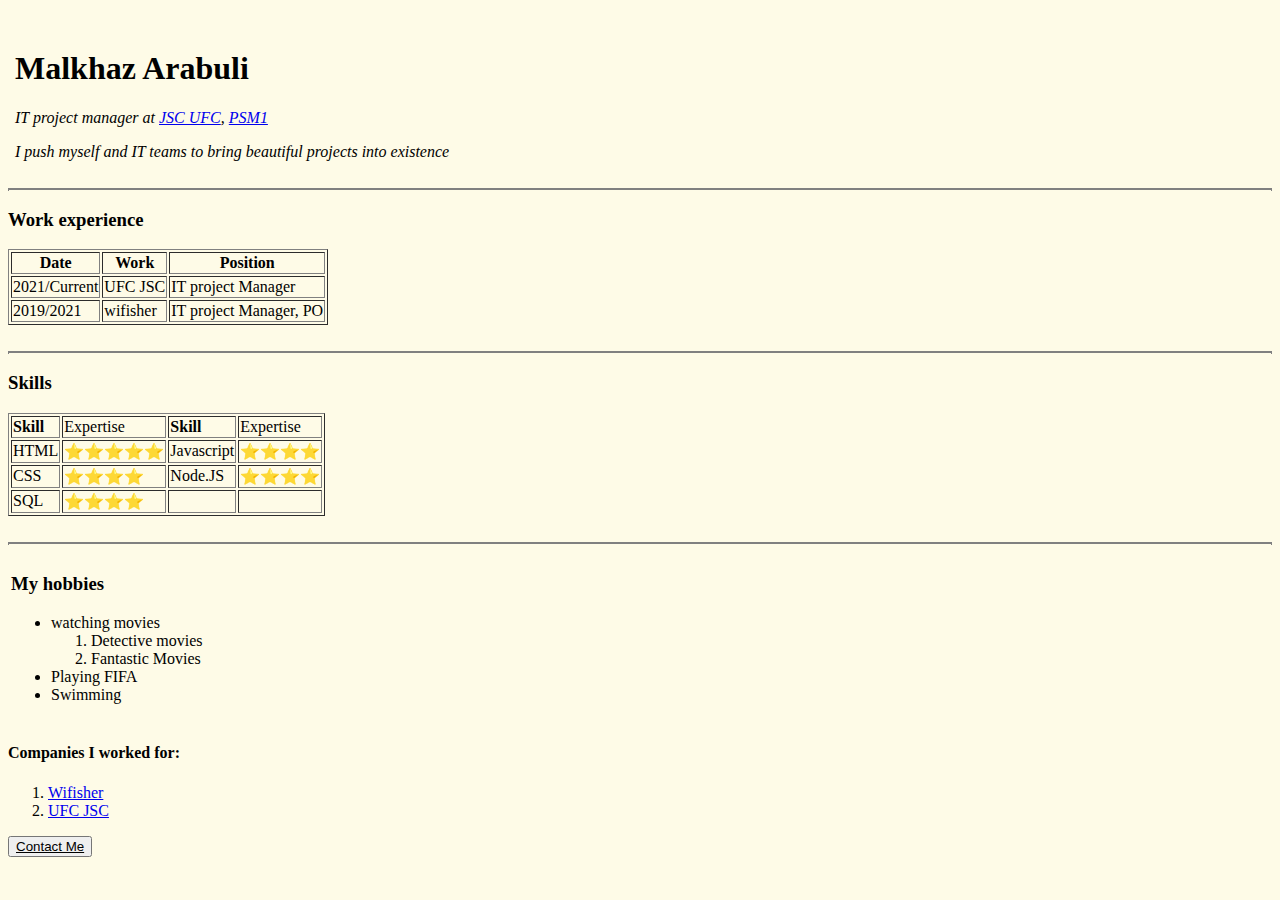
==== index.html @ f1026ef1 "change hr style" ====
<!DOCTYPE html>
<html lang="en" dir="ltr">

<head>
  <meta charset="utf-8">
  <title> Maxo's Personal Website</title>
<style >

body { background-color: #FEFBE7
}
 hr {
background-color: grey;
border-style:dotted;
width: 150;



 }

img { height: 250px;}

</style>

</head>

<body>
  <table>
    <br>
    <tr>
      <td><img src="https://raw.githubusercontent.com/bbtnxx/prsnlwbb/main/rsz_11prof.png" alt=""></td>
      <td>
        <h1>Malkhaz Arabuli</h1>
        <p><i>IT project manager at <a href="https://www.linkedin.com/search/results/all/?keywords=jsc%20united%20financial%20corporation%20(ufc)&origin=RICH_QUERY_SUGGESTION&position=1&searchId=fdf5dd08-f867-4ec8-96b8-1d093e06151b&sid=dib">JSC
              UFC</a>,
            <a href="https://www.credly.com/badges/634ecb0f-46f2-4f2c-855c-08eefa756f62/linked_in">PSM1</a> </i></p>
        <p> <i>I push myself and IT teams to bring beautiful projects into existence</i> </p>
      </td>
    </tr>
  </table>

  <hr>

  <h3> Work experience </h3>

  <table border="1" ,cellspasing="20">

    <thead>
      <tr>
        <th>Date</th>
        <th>Work</th>
        <th>Position</th>
      </tr>
    </thead>

    <tbody>
      <tr>
        <td>2021/Current</td>
        <td>UFC JSC</td>
        <td>IT project Manager</td>
      </tr>
      <tr>
        <td>2019/2021</td>
        <td>wifisher</td>
        <td>IT project Manager, PO</td>
      </tr>
    </tbody>

    <tfoot>

    </tfoot>

  </table>

  <br>
  <hr>

  <h3>Skills</h3>

  <table border="1" , cellspasing="10">
    <tr>
      <td><b>Skill</b></td>
      <td>Expertise</td>
      <td><b>Skill</b></td>
      <td>Expertise</td>
    </tr>

    <tr>
      <td>HTML</td>
      <td>⭐⭐⭐⭐⭐</td>
      <td>Javascript</td>
      <td>⭐⭐⭐⭐</td>
    </tr>

    <tr>
      <td>CSS</td>
      <td>⭐⭐⭐⭐</td>
      <td>Node.JS</td>
      <td>⭐⭐⭐⭐</td>
    </tr>


    <tr>
      <td>SQL</td>
      <td>⭐⭐⭐⭐</td>
      <td></td>
      <td></td>
    </tr>
  </table>

  <br>
  <hr>

<table>
  <tr>
    <td>
  <h3>My hobbies</h3>
  <ul>
    <li>watching movies</li>
    <ol>
      <li>Detective movies</li>
      <li>Fantastic Movies</li>
    </ol>
    <li>Playing FIFA</li>
    <li>Swimming</li>
  </ul>
  </td>

<!-- h3 is written using tables in order to be able to add another unorder list horizonally, like on the right side
of already existing unorderd list of my hobbies. -->

</table>

  <h4>Companies I worked for:</h4>
  <ol>
    <li> <a href="https://wifisher.com/">Wifisher</a></li>
    <li> <a href="https://www.ufc.ge/">UFC JSC</a></li>
  </ol>


<a href="contactme.html">
  <button> <u>Contact Me </u></button>
</a>


</body>

</html>

<!-- <!doctype html>- ნიშნავს იმას, რომ ეს არის ჰტმლ დოკუმენტი
<html>
ზედა და ქვედა <html> - ნიშნავს იმას, რომ ამ ორ ლაინს შორის რაც წერია, ყველაფერი
ჰტმლ კოდი
<html>


>-->
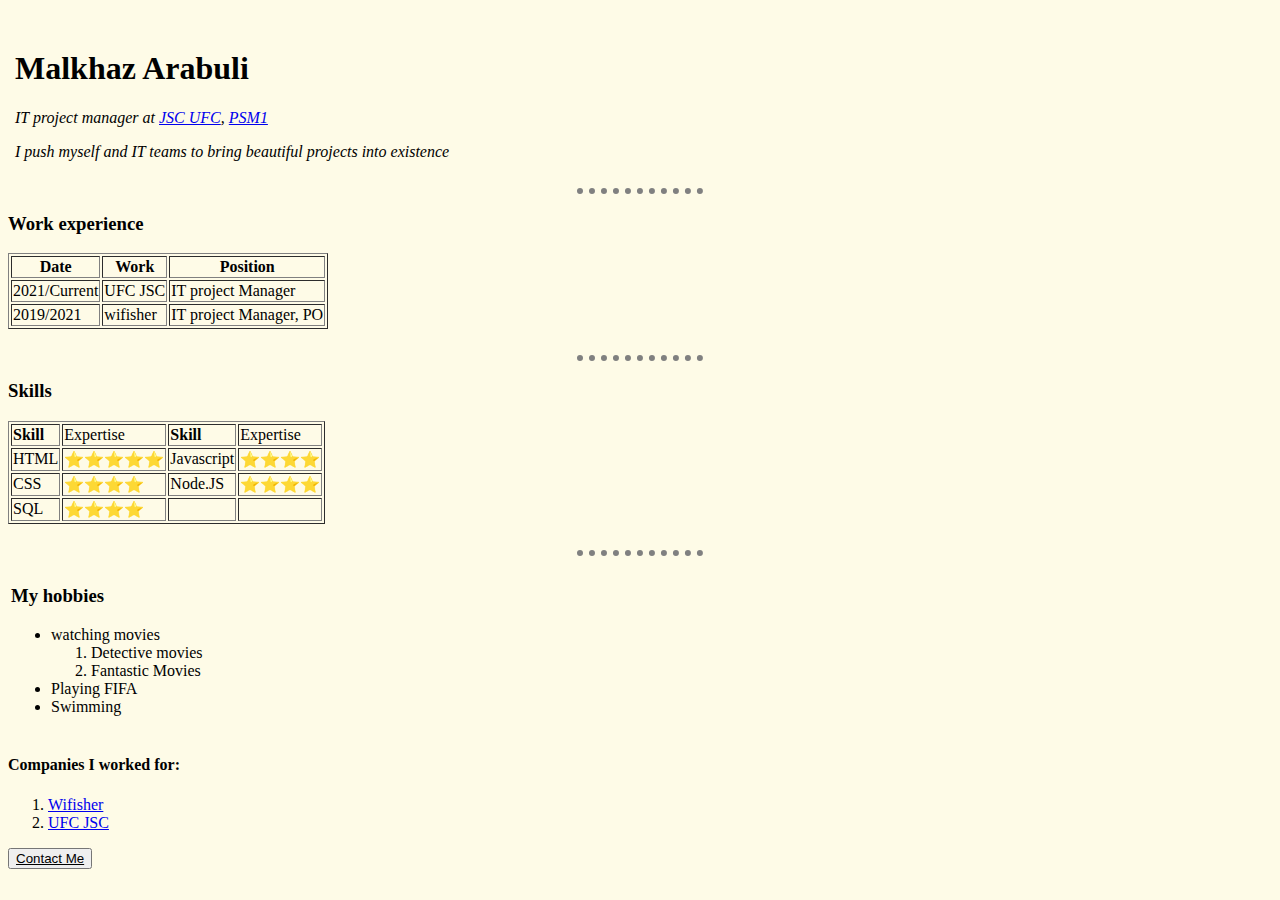
==== commit c9adce97: "change ht style #2" ====
--- a/index.html
+++ b/index.html
@@ -9,12 +9,11 @@
 body { background-color: #FEFBE7
 }
  hr {
-background-color: grey;
-border-style:dotted;
-width: 150;
-
-
-
+border-style: none;
+border-top-style: dotted;
+border-color: grey;
+border-width: 6px;
+width: 10%;
  }
 
 img { height: 250px;}
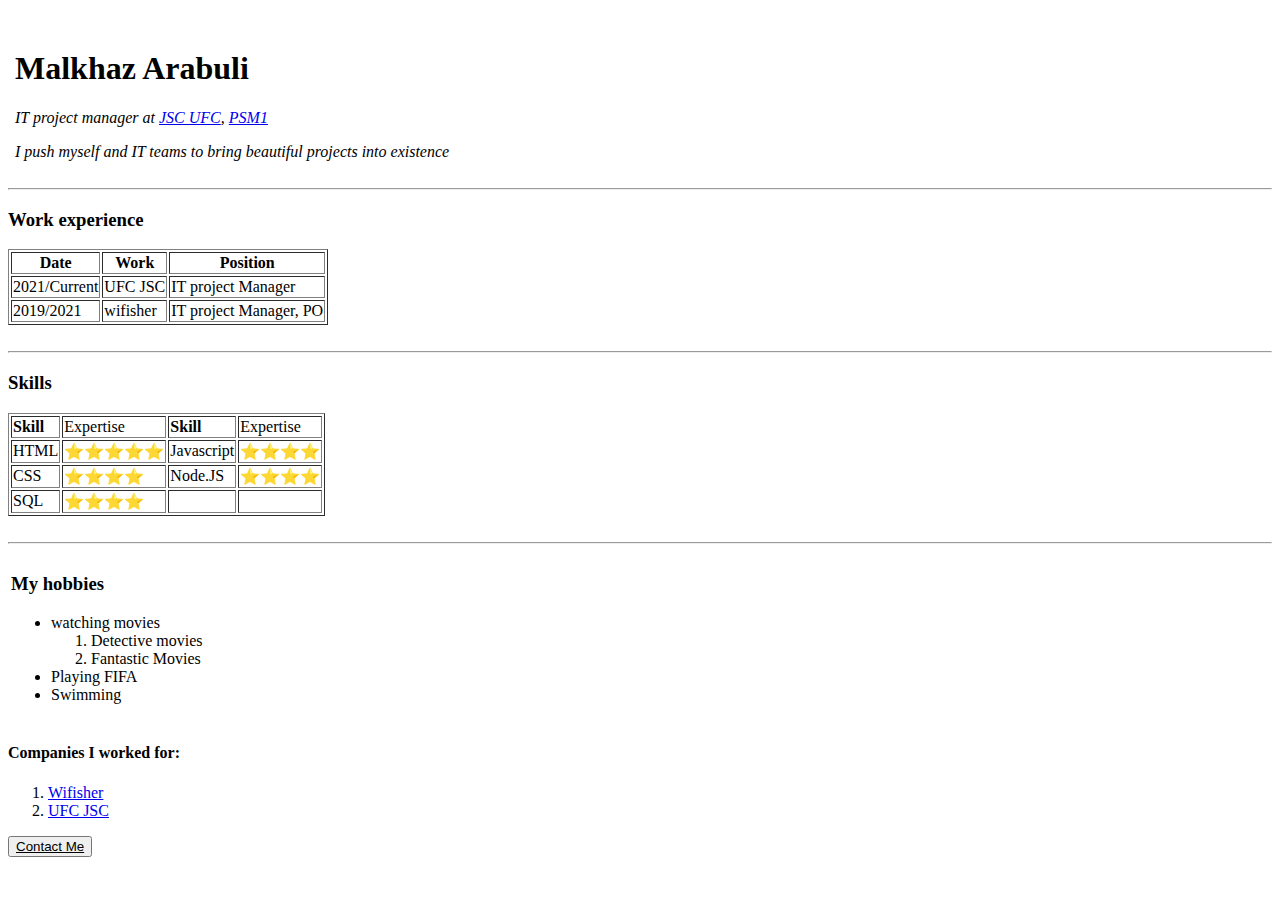
==== commit 77379c54: "Update index.html" ====
--- a/index.html
+++ b/index.html
@@ -4,29 +4,14 @@
 <head>
   <meta charset="utf-8">
   <title> Maxo's Personal Website</title>
-<style >
-
-body { background-color: #FEFBE7
-}
- hr {
-border-style: none;
-border-top-style: dotted;
-border-color: grey;
-border-width: 6px;
-width: 10%;
- }
-
-img { height: 250px;}
-
-</style>
-
+<link rel="stylesheet" href="css/styles.css">
 </head>
 
 <body>
   <table>
     <br>
     <tr>
-      <td><img src="https://raw.githubusercontent.com/bbtnxx/prsnlwbb/main/rsz_11prof.png" alt=""></td>
+      <td><img src="https://github.com/bbtnxx/prsnlwbb/blob/master/Images/rsz_11prof.png?raw=true" alt=""></td>
       <td>
         <h1>Malkhaz Arabuli</h1>
         <p><i>IT project manager at <a href="https://www.linkedin.com/search/results/all/?keywords=jsc%20united%20financial%20corporation%20(ufc)&origin=RICH_QUERY_SUGGESTION&position=1&searchId=fdf5dd08-f867-4ec8-96b8-1d093e06151b&sid=dib">JSC
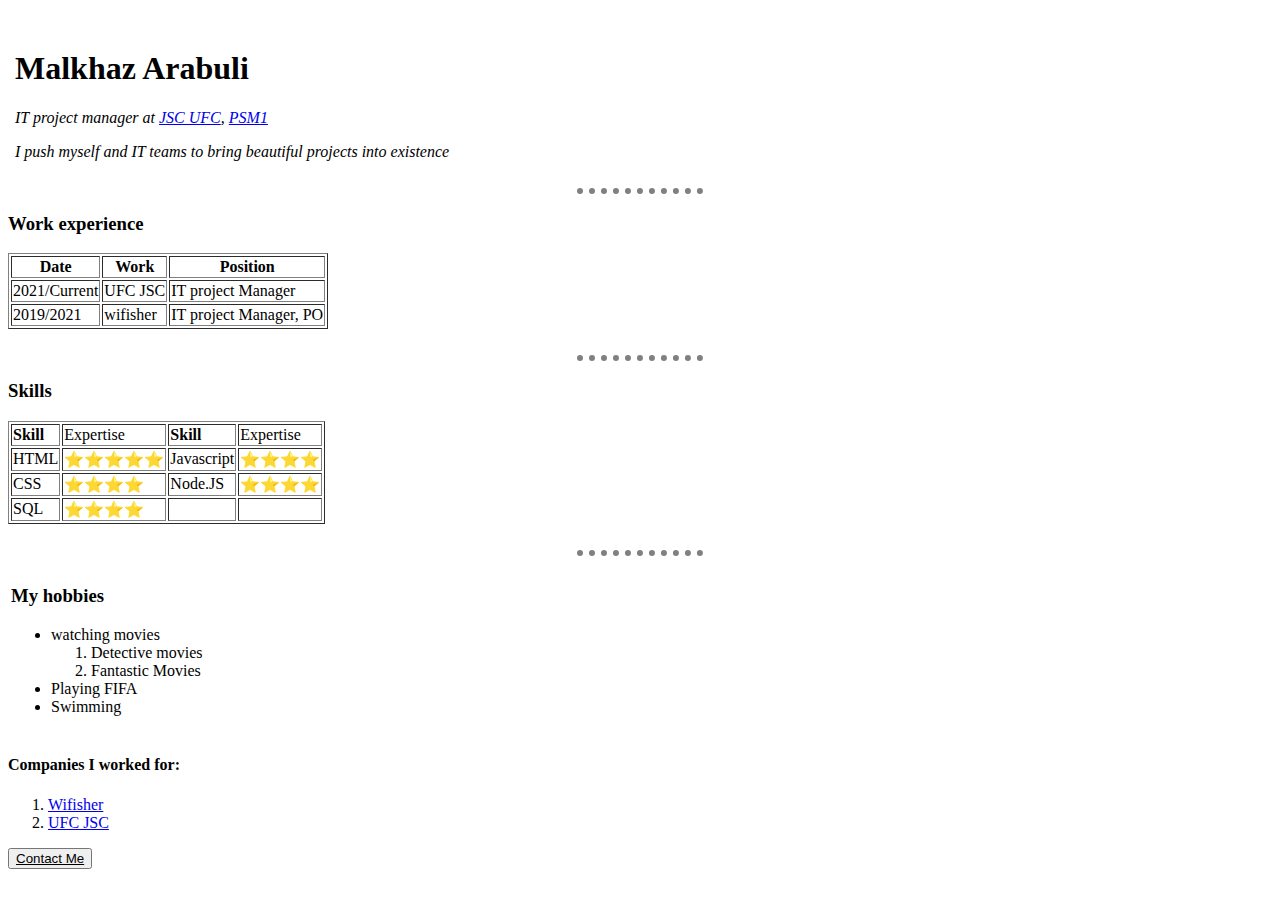
==== commit ef2c03c3: "add css style file" ====
--- a/index.html
+++ b/index.html
@@ -11,7 +11,7 @@
   <table>
     <br>
     <tr>
-      <td><img src="https://github.com/bbtnxx/prsnlwbb/blob/master/Images/rsz_11prof.png?raw=true" alt=""></td>
+      <td><img src="https://raw.githubusercontent.com/bbtnxx/prsnlwbb/main/rsz_11prof.png" alt=""></td>
       <td>
         <h1>Malkhaz Arabuli</h1>
         <p><i>IT project manager at <a href="https://www.linkedin.com/search/results/all/?keywords=jsc%20united%20financial%20corporation%20(ufc)&origin=RICH_QUERY_SUGGESTION&position=1&searchId=fdf5dd08-f867-4ec8-96b8-1d093e06151b&sid=dib">JSC
--- a/css/styles.css
+++ b/css/styles.css
@@ -0,0 +1,15 @@
+<style >
+
+body { background-color: #FEFBE7
+}
+ hr {
+border-style:none;
+border-top-style:dotted;
+border-color: grey;
+border-width: 6px;
+width: 10%;
+ }
+
+img { height: 250px;}
+
+</style>
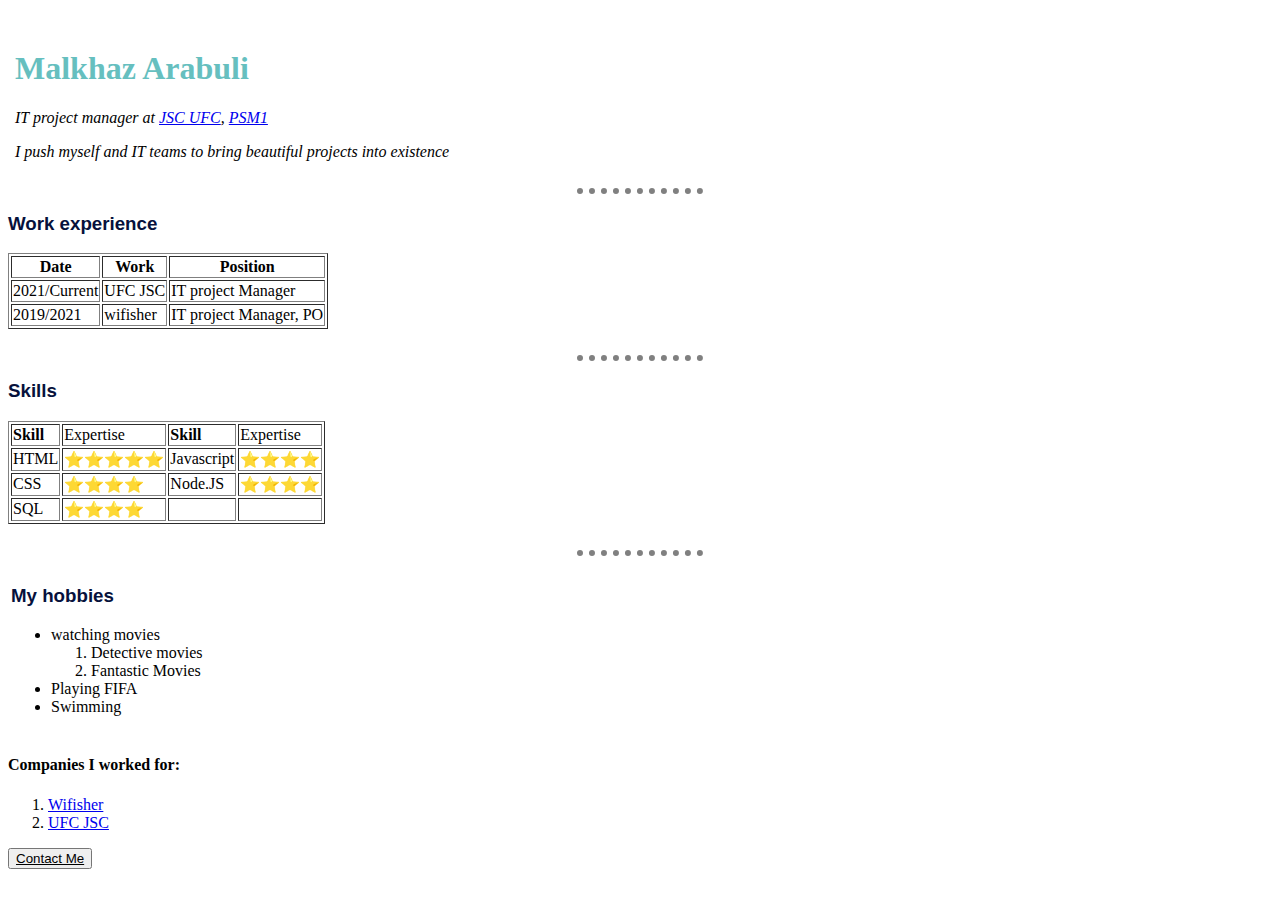
==== commit f3a59f5f: "add styles" ====
--- a/index.html
+++ b/index.html
@@ -11,7 +11,8 @@
   <table>
     <br>
     <tr>
-      <td><img src="https://raw.githubusercontent.com/bbtnxx/prsnlwbb/main/rsz_11prof.png" alt=""></td>
+      <td><img class="prof image" src="https://github.com/bbtnxx/prsnlwbb/blob/master/Images/rsz_11prof.png?raw=true" alt=""></td>
+      <!-- აქ class="" ატრიბუტი ჩავამატე, რადგან css-ში შევძლო ფოტოების ერთმანეთისგან განსხვავება -->
       <td>
         <h1>Malkhaz Arabuli</h1>
         <p><i>IT project manager at <a href="https://www.linkedin.com/search/results/all/?keywords=jsc%20united%20financial%20corporation%20(ufc)&origin=RICH_QUERY_SUGGESTION&position=1&searchId=fdf5dd08-f867-4ec8-96b8-1d093e06151b&sid=dib">JSC
@@ -135,6 +136,4 @@
 ზედა და ქვედა <html> - ნიშნავს იმას, რომ ამ ორ ლაინს შორის რაც წერია, ყველაფერი
 ჰტმლ კოდი
 <html>
-
-
 >-->
--- a/css/styles.css
+++ b/css/styles.css
@@ -1,15 +1,30 @@
 <style >
+body {
+background-color: white;
+}
+hr {
+  border-style:none;
+  border-top-style:dotted;
+  border-color: grey;
+  border-width: 6px;
+  width: 10%;
+}
+img { height: 250px;}
+h1 { color:#66BFBF;
+  font-family: cursive;
+}
+h3 { color:#06113C;
+font-family: sans-serif;
+}
+p {
+  font-family: cursive;
+}
 
-body { background-color: #FEFBE7
-}
- hr {
-border-style:none;
-border-top-style:dotted;
-border-color: grey;
-border-width: 6px;
-width: 10%;
- }
 
-img { height: 250px;}
+/*
+ასე იწერება css-ში კომენტარი. 
+
+*/
+
 
 </style>
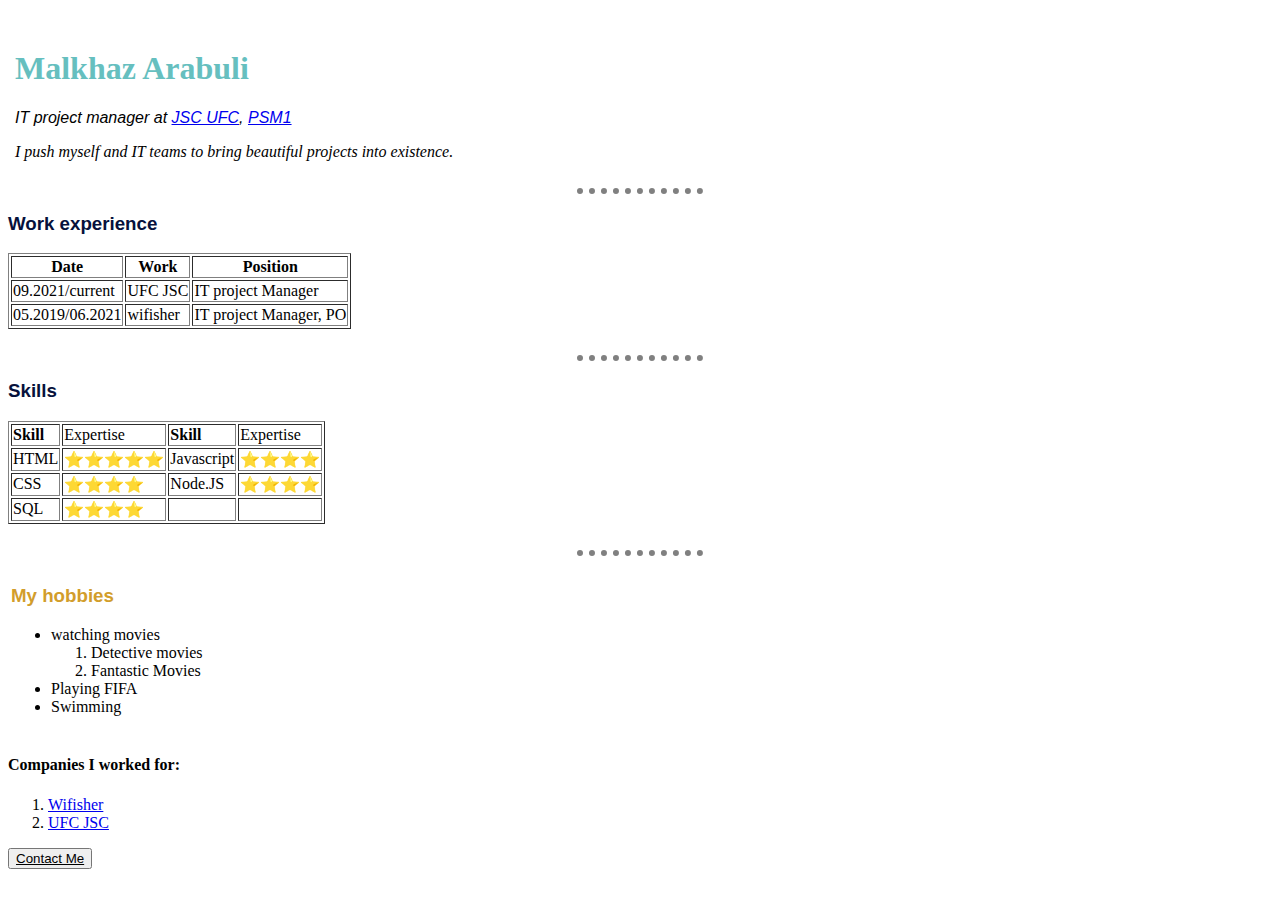
==== commit a02517d0: "new styling" ====
--- a/index.html
+++ b/index.html
@@ -4,7 +4,7 @@
 <head>
   <meta charset="utf-8">
   <title> Maxo's Personal Website</title>
-<link rel="stylesheet" href="css/styles.css">
+  <link rel="stylesheet" href="css/styles.css">
 </head>
 
 <body>
@@ -15,17 +15,17 @@
       <!-- აქ class="" ატრიბუტი ჩავამატე, რადგან css-ში შევძლო ფოტოების ერთმანეთისგან განსხვავება -->
       <td>
         <h1>Malkhaz Arabuli</h1>
-        <p><i>IT project manager at <a href="https://www.linkedin.com/search/results/all/?keywords=jsc%20united%20financial%20corporation%20(ufc)&origin=RICH_QUERY_SUGGESTION&position=1&searchId=fdf5dd08-f867-4ec8-96b8-1d093e06151b&sid=dib">JSC
+        <p id="bio"><i>IT project manager at <a href="https://www.linkedin.com/search/results/all/?keywords=jsc%20united%20financial%20corporation%20(ufc)&origin=RICH_QUERY_SUGGESTION&position=1&searchId=fdf5dd08-f867-4ec8-96b8-1d093e06151b&sid=dib">JSC
               UFC</a>,
             <a href="https://www.credly.com/badges/634ecb0f-46f2-4f2c-855c-08eefa756f62/linked_in">PSM1</a> </i></p>
-        <p> <i>I push myself and IT teams to bring beautiful projects into existence</i> </p>
+        <p id="bio2"> <i>I push myself and IT teams to bring beautiful projects into existence.</i> </p>
       </td>
     </tr>
   </table>
 
   <hr>
 
-  <h3> Work experience </h3>
+  <h3 id="workexp">Work experience </h3>
 
   <table border="1" ,cellspasing="20">
 
@@ -39,12 +39,12 @@
 
     <tbody>
       <tr>
-        <td>2021/Current</td>
+        <td>09.2021/current</td>
         <td>UFC JSC</td>
         <td>IT project Manager</td>
       </tr>
       <tr>
-        <td>2019/2021</td>
+        <td>05.2019/06.2021</td>
         <td>wifisher</td>
         <td>IT project Manager, PO</td>
       </tr>
@@ -59,7 +59,7 @@
   <br>
   <hr>
 
-  <h3>Skills</h3>
+  <h3 id="skills">Skills</h3>
 
   <table border="1" , cellspasing="10">
     <tr>
@@ -98,7 +98,7 @@
 <table>
   <tr>
     <td>
-  <h3>My hobbies</h3>
+  <h3 id="hobbies">My hobbies</h3>
   <ul>
     <li>watching movies</li>
     <ol>
--- a/css/styles.css
+++ b/css/styles.css
@@ -1,30 +1,67 @@
-<style >
+<style>
+
+/* style-ი შეგიძლია გააკეთო ზოგადი. მაგალიტად h3-ისთვის სტაილში გაწერილი მაქვს მახასიათებლები.
+ეს მახასიათებლები ზოგადია და მიუდგება ყველა h3-ს. მაგრამ ამასთან ერთად შეგიძლია id-ით ან class-ით გაფილტრო ელემენტი
+და კონკრეტულ h3-ს მაგალიტად, ცალკეც გაუწერო მახასიათებლები. ამ შემთხვევაში ბრაუზერი უპირატესობას მიანიჭებს კონკრეტულ მახასიათებლებს.  */
+
 body {
-background-color: white;
+  background-color: white;
 }
+
 hr {
-  border-style:none;
-  border-top-style:dotted;
+  border-style: none;
+  border-top-style: dotted;
   border-color: grey;
   border-width: 6px;
   width: 10%;
 }
-img { height: 250px;}
-h1 { color:#66BFBF;
+
+img:hover {
+  height: 270px;
+}
+
+h1 {
+  color: #66BFBF;
   font-family: cursive;
 }
-h3 { color:#06113C;
-font-family: sans-serif;
+
+h3 {
+  color: #06113C;
+  font-family: sans-serif;
 }
+
 p {
   font-family: cursive;
 }
 
+/*CLASS SELECTORS*/
 
-/*
-ასე იწერება css-ში კომენტარი. 
+.bacon {
+  background-color: red
+}
 
-*/
+.broccoli {
+  background-color: black;
+}
 
+/* ID SELECTORS */
+
+#hobbies {
+  color: #D29D2B;
+}
+
+#bio {
+font-family: Arial;
+
+}
+
+/*სფეციფიკაცია შეგიძლია გააკეთო id-თაც და class-ითაც. ისე არაა რო class არის image-სთვის და id დანარჩენისთვის.
+უბრალოდ განსხვავება ისაა, რომ id-ით როცა აკეთებ, ერთ ფეიჯზე აიდის მნიშვნელობა უნდა იყოს ყოველთვის უნიკალური.
+class-ის შემტხვევაში კი შეგიძლია ერთ ფეიჯზე მსგავსი მნიშვნელობები გამოიყენო.ანუ შექმნა რამდენიმე ელემენტის ერთობლიობა, რომლებსაც ერთი კლასი აქვს ამდენად
+თუ გაქვს მაგალითად 4 ცალი h3 და გინდა ორზე მსგავსი იყოს,
+მეორე ორზე კიდევ მსგავსი სტაილი. ასეთ დროს  class უნდა გამოიყენო და იმ ორ-ორს ერთნაირი მნიშვნელობები მიანიჭო, id-საც გამოიყენებ, მაგრამ ცალკცალკე უნდა წერო ერთიდაიგივე სტაილი
+რაც დროის კარგვაა
+. თუ 4-ვე h3-სხვადასხვა სტაილინგის გაკეთება გინდა
+მაგ დროს კი შეგიძლია class-იც გამოიყენო და id-ც, რადგან ოთხივეს უნდა მიანიჭო უნიკალური სახელი */
 
 </style>
